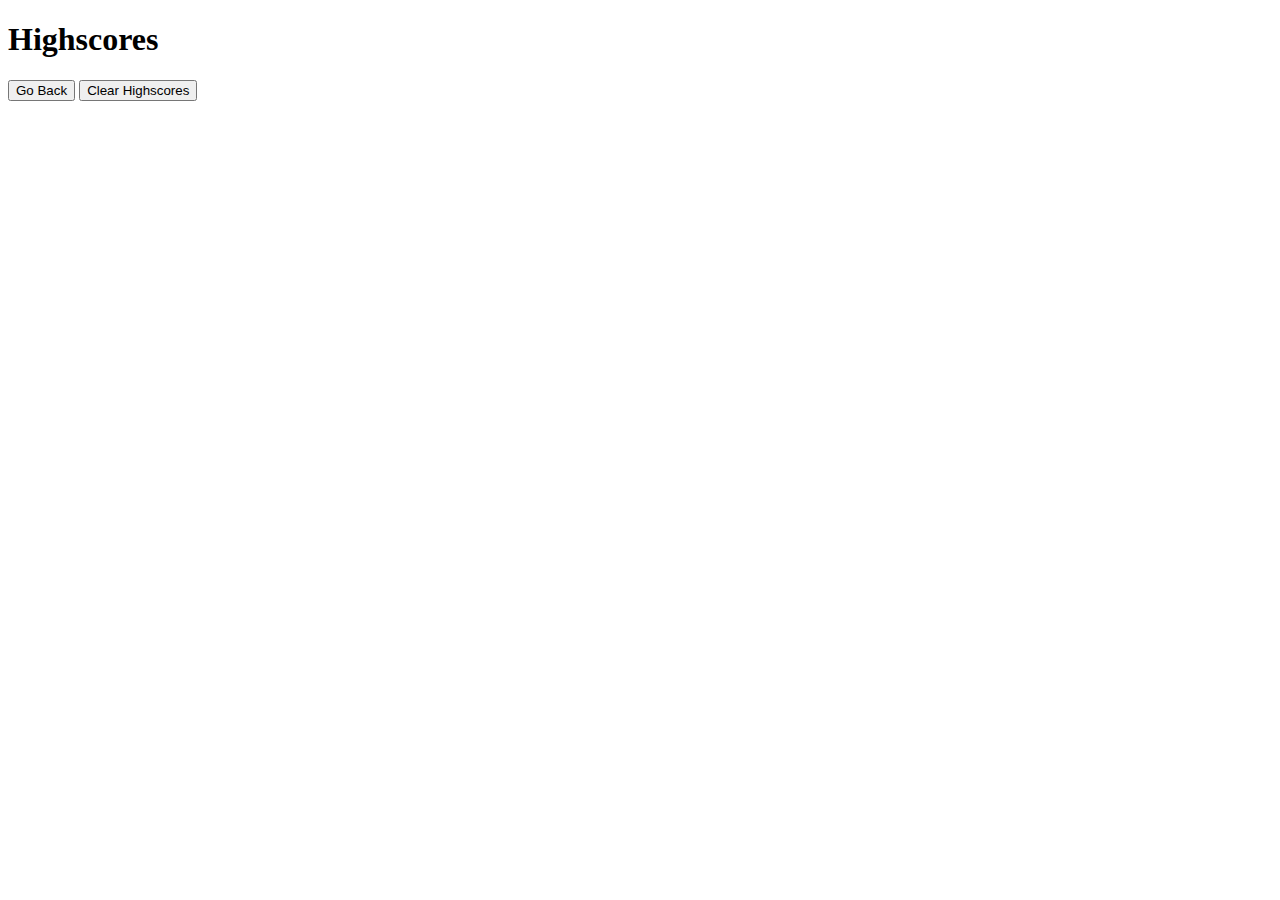
==== highscores index.html @ 0a260c42 "add code html and highscores html" ====
<!DOCTYPE html>
<html lang="en-us">
<head>
    <meta charset="UTF-8" />
    <meta name="viewport" content="width-device-width", initial-scale="1">
    <link rel="stylesheet" href="./assets/css/style.css" />
    <title>Highscores</title>
</head>
<body>
    <div class="wrapper">
        <h1>Highscores</h1>
        <ol id="highscores"></ol>
        <a href="index.html"><button>Go Back</button></a>
        <button id="clear"> Clear Highscores</button>
    </div>
</body>
</html>
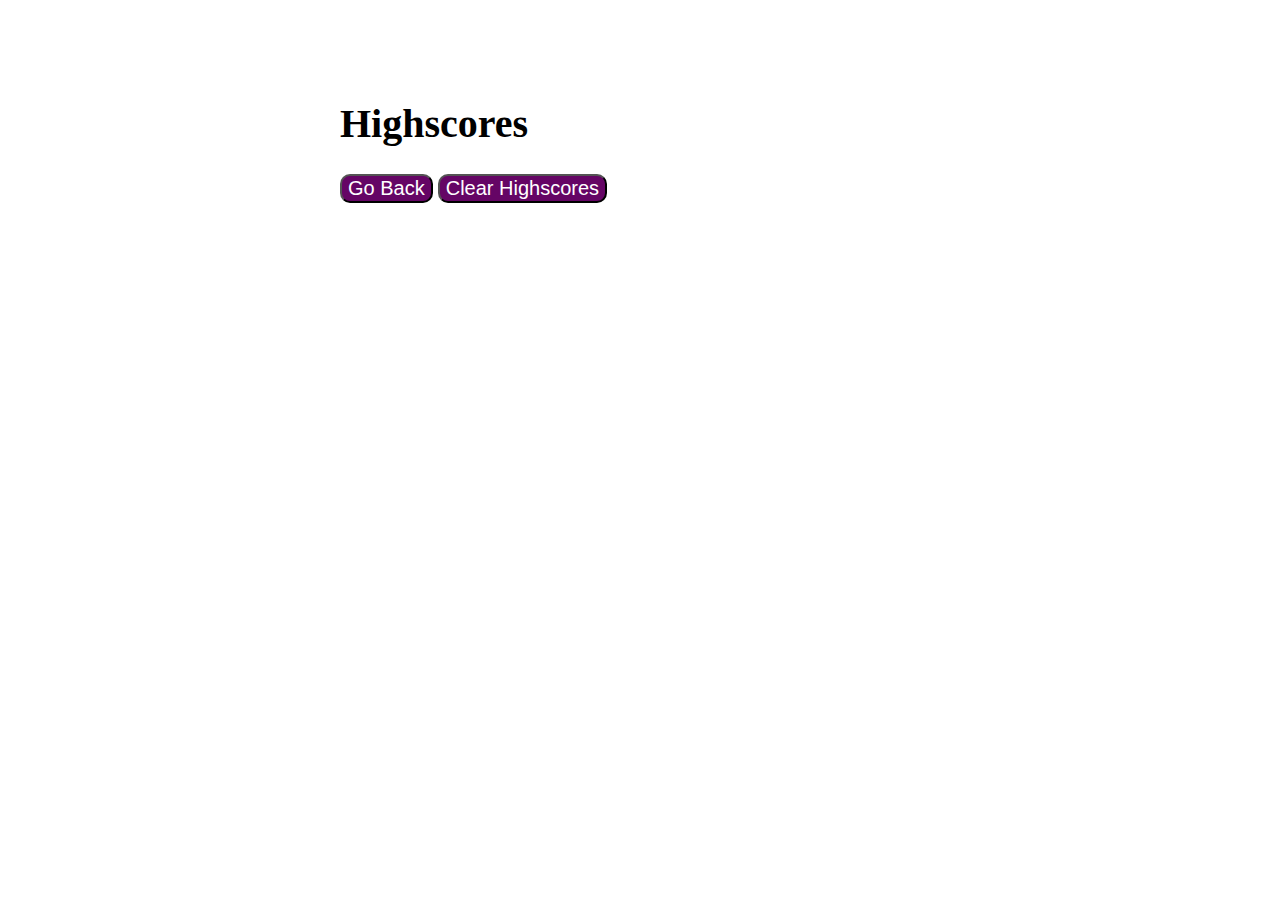
==== commit b9a3624f: "css for buttons on main and hs html" ====
--- a/highscores index.html
+++ b/highscores index.html
@@ -3,7 +3,7 @@
 <head>
     <meta charset="UTF-8" />
     <meta name="viewport" content="width-device-width", initial-scale="1">
-    <link rel="stylesheet" href="./assets/css/style.css" />
+    <link rel="stylesheet" href="assets/script.css" />
     <title>Highscores</title>
 </head>
 <body>
--- a/assets/script.css
+++ b/assets/script.css
@@ -0,0 +1,29 @@
+.timer{
+    position:absolute;
+    top: 10px;
+    right: 10px;
+ 
+    
+}
+
+.wrapper{
+
+    margin: 100px auto 0 auto;
+    max-width: 600px;
+    font-size: 20px;
+   
+}
+
+#start{
+    background-color: rgb(101, 5, 101);
+    color: white;
+    border-radius: 10px;
+    font-size: 25px;
+}
+
+button{
+    background-color: rgb(101, 5, 101);
+    color: white;
+    border-radius: 10px;
+    font-size: 20px;
+}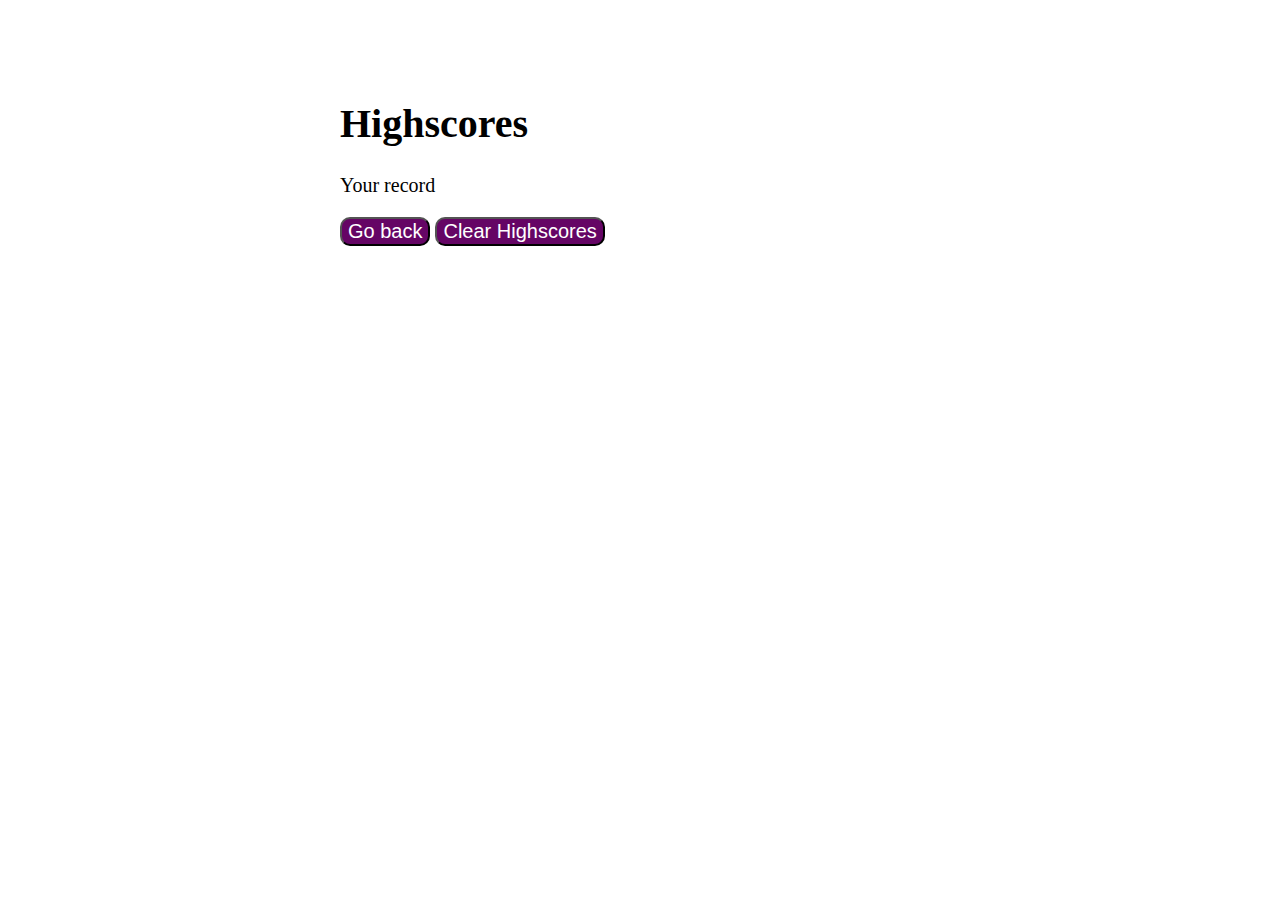
==== commit e515fe2f: "update" ====
--- a/highscores index.html
+++ b/highscores index.html
@@ -2,16 +2,19 @@
 <html lang="en-us">
 <head>
     <meta charset="UTF-8" />
-    <meta name="viewport" content="width-device-width", initial-scale="1">
+    <meta name="viewport" content="width=device-width", initial-scale="1">
     <link rel="stylesheet" href="assets/script.css" />
     <title>Highscores</title>
 </head>
 <body>
-    <div class="wrapper">
+    <section class="score-screen" id="score-screen">
         <h1>Highscores</h1>
-        <ol id="highscores"></ol>
-        <a href="index.html"><button>Go Back</button></a>
-        <button id="clear"> Clear Highscores</button>
-    </div>
+        <div id="score_record"><p>Your record</p></div>
+        <div>
+            <button class="button" id="back_btn">Go back</button>
+            <button class="button" id="clear_btn">Clear Highscores</button>
+        </div>
+    </section>
+    <script src="assets/script.js"></script>
 </body>
 </html>--- a/assets/script.css
+++ b/assets/script.css
@@ -1,4 +1,4 @@
-.timer{
+#timer{
     position:absolute;
     top: 10px;
     right: 10px;
@@ -6,12 +6,28 @@
     
 }
 
-.wrapper{
+.intro{
 
     margin: 100px auto 0 auto;
     max-width: 600px;
     font-size: 20px;
    
+}
+.score-screen{
+    margin: 100px auto 0 auto;
+    max-width: 600px;
+    font-size: 20px;
+    
+}
+#questions{
+    margin: 100px auto 0 auto;
+    max-width: 600px;
+    font-size: 20px;
+}
+.end-game{
+    margin: 100px auto 0 auto;
+    max-width: 600px;
+    font-size: 20px;
 }
 
 #start{
@@ -26,4 +42,14 @@
     color: white;
     border-radius: 10px;
     font-size: 20px;
+}
+
+#start:hover{
+    background-color:rgb(232, 120, 232);
+    cursor: pointer;
+}
+
+button:hover{
+    background-color:rgb(232, 120, 232);
+    cursor: pointer;
 }